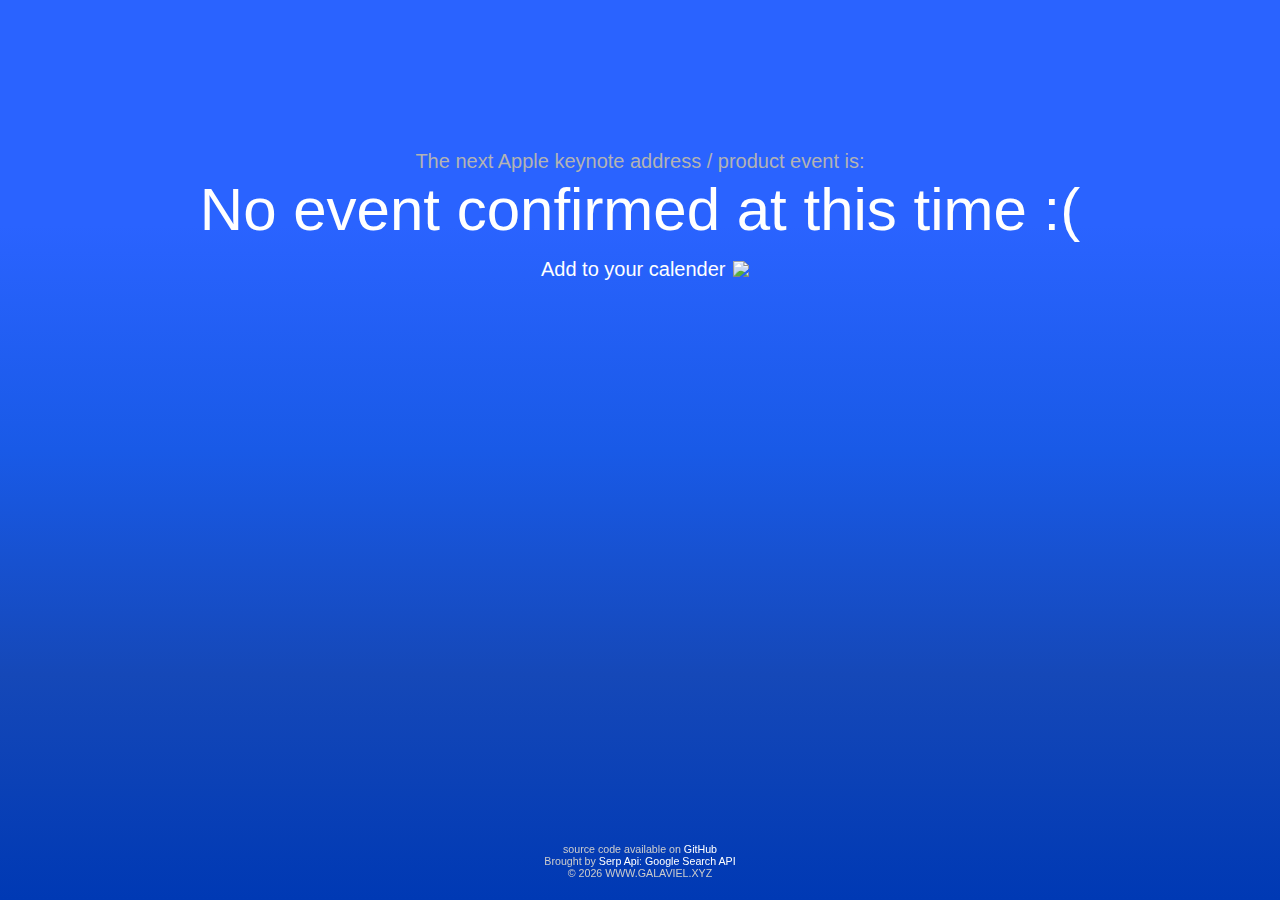
==== index.html @ 735d6295 "New repository for galaviel.xyz/event" ====
<!DOCTYPE html>
<html lang="en">
<head>
  <meta name="description" content="Discover when Apple&#39;s next keynote / product event is happening!">
  <meta name="keywords" content="apple, event, keynote, next, address">
  <title>When is the next Apple keynote?</title>

  <link rel="shortcut icon" href="favicon.ico" type="image/x-icon">
  <link rel="apple-touch-icon" href="images/keynote_icon57x57.png">
  <link rel="apple-touch-icon" sizes="76x76" href="images/keynote_icon76x76.png">
  <link rel="apple-touch-icon" sizes="120x120" href="images/keynote_icon120x120.png">
  <link rel="apple-touch-icon" sizes="176x175" href="images/keynote_icon176x176.png">
  <link rel="canonical" href="https://www.galaviel.xyz/countdown" />

  <link rel="stylesheet" href="style/main.css">
</head>
<body class="counteverest">
	<noscript>Please enable JavaScript in your browser and reload this page.</noscript>
	<div class="container">
		<div id="response">
			<h1 id="dark">The next Apple keynote address / product event is:</h1>
		</div>
		<div class="footer">
      <p>source code available on <a href="https://github.com/GalAviel97/countdown.galaviel.xyz">GitHub</a>
      <br>Brought by <a href="https://serpapi.com">Serp Api</a>: <a href="https://serpapi.com">Google Search API</a><br>
      &copy; <script>document.write(new Date().getFullYear())</script> WWW.GALAVIEL.XYZ</p>
		</div>
	</div>
 
  <a href="https://www.apple.com/v/apple-events/home/p/built/assets/event.ics" class="download_calender" download>Add to your calender</a>
	<script src="https://code.jquery.com/jquery-3.4.1.min.js"></script>
	<script src="js/addNewEvent.js"></script>
	<script src="js/main.js"></script>

  <img src="https://img.icons8.com/ios/20/ffffff/download--v1.png" class="download_calender_icon"/>
<br>
<br>


<iframe class="event" width="800" height="450" src="https://www.youtube.com/embed/JdBYVNuky1M" title="YouTube video player" frameborder="0" allow="accelerometer; autoplay; clipboard-write; encrypted-media; gyroscope; picture-in-picture" allowfullscreen></iframe>
</body>

<style>

  .event {
    margin-top: 10;
    padding: auto;
  }

  .bimg {
    pointer-events: none;
    border-radius: 25px;
}

.download_calender{
  margin-left: 10px;
  vertical-align: top;
  line-height: normal;
}

.download_calender_icon {
  pointer-events: none;
  padding-left: .1em;
  top: 0;
}
</style>
</html>
---- style/main.css ----
@font-face {
  font-family: 'Myriad Set Pro';
  font-style: normal;
  font-weight: 100;
  src: url('fonts/MyriadSetPro-Thin.woff') format('woff'), url('fonts/MyriadSetPro-Thin.ttf') format('truetype');
}

html,
body,
button,
input,
select,
textarea {
  color: #FFF;
}

html,
body {
  width: 100%;
  height: 100%;
}

html {
  display: table;
}

body {
  font-family: 'OpenSansHebrew-Bold', 'OpenSansHebrew-BoldItalic', 'OpenSansHebrew-ExtraBold', 'OpenSansHebrew-ExtraBoldItalic', 'OpenSansHebrew-Regular', 'Arial';
  font-weight: 100;
  font-size: 15pt;
  line-height: 18pt;
  text-align: center;
  background-color: rgb(0, 102, 255);
  background-image: -webkit-gradient(
          linear,
          left top,
          left bottom,
          color-stop(0.25, #0051ff),
          color-stop(0.5, #0022b8),
  );
  background-image: -o-linear-gradient(bottom, #2a63ff 25%, #195ae7 50%, #1548b8 75%, #0039b4 100%);
  background-image: -moz-linear-gradient(bottom, #2a63ff 25%, #195ae7 50%, #1548b8 75%, #0039b4 100%);
  background-image: -webkit-linear-gradient(bottom, #2a63ff 25%, #195ae7 50%, #1548b8 75%, #0039b4 100%);
  background-image: -ms-linear-gradient(bottom, #2a63ff 25%, #195ae7 50%, #1548b8 75%, #0039b4 100%);
  background-image: linear-gradient(to bottom, #2a63ff 25%, #195ae7 50%, #1548b8 75%, #0039b4 100%);
  display: table-cell;
  vertical-align: middle;
}

h1 {
  font-size: 15pt;
  line-height: 18pt;
  font-weight: 100;
  margin-top: 10px;
  margin-bottom: 0px;
}

#localtime {
  font-size: 45pt;
  line-height: 48pt;
  font-weight: 100;
  margin-bottom: 10px;
}

h2 {
  font-size: 45pt;
  line-height: 48pt;
  font-weight: 100;
  margin-top: 5px;
  margin-bottom: 16px;
}

h3 {
  font-size: 15pt;
  line-height: 18pt;
  font-weight: 100;
  margin-top: 10px;
  margin-bottom: 4px;
}

h4 {
  font-size: 15pt;
  line-height: 18pt;
  font-weight: 100;
  margin-top: 26px;
  margin-bottom: 10px;
}

h5 {
  font-size: 15pt;
  font-weight: 100;
  margin-top: 0px;
  margin-bottom: 10px;
}

#dark {
  color: #B3B3B3;
}

#error_message {
  border-left: 5px solid #bb3;
  border-right: 5px solid #bb3;
  color: #770;
}

a:link, a:visited {
  color: #FFF;
  text-decoration: none;
}

a:hover {
  color: #dbdbdb;
  text-decoration: none;
}

a:active {
  color: #dbdbdb;
  text-decoration: none;
}

.footer {
  position: fixed;
  margin-top: 0px;
  bottom: 0px;
  font-size: 8pt;
  line-height: 9pt;
  text-align: center;
  color: #cccccc;
  width: 100%;
  margin-top: 100px;
  margin-bottom: 10px;
}

.ics {
  margin-left: 10px;
  vertical-align: top;
  width: 25px;
}

img {
  border: 0px;
}

.countdown {
  margin: 0 auto;
  text-align: center;
  margin-top: 30px;
}

.counteverest .ce-days,
.counteverest .ce-hours,
.counteverest .ce-minutes,
.counteverest .ce-seconds {
  font-size: 55pt;
}

.counteverest .col {
  display: inline-block;
}

.counteverest .ce-days-label,
.counteverest .ce-hours-label,
.counteverest .ce-minutes-label,
.counteverest .ce-seconds-label {
  display: block;
  margin-top: 20px;
}

.counteverest .col {
  padding-bottom: 20px;
  margin: 0 5px;
  width: 105px;
  text-align: center;
}
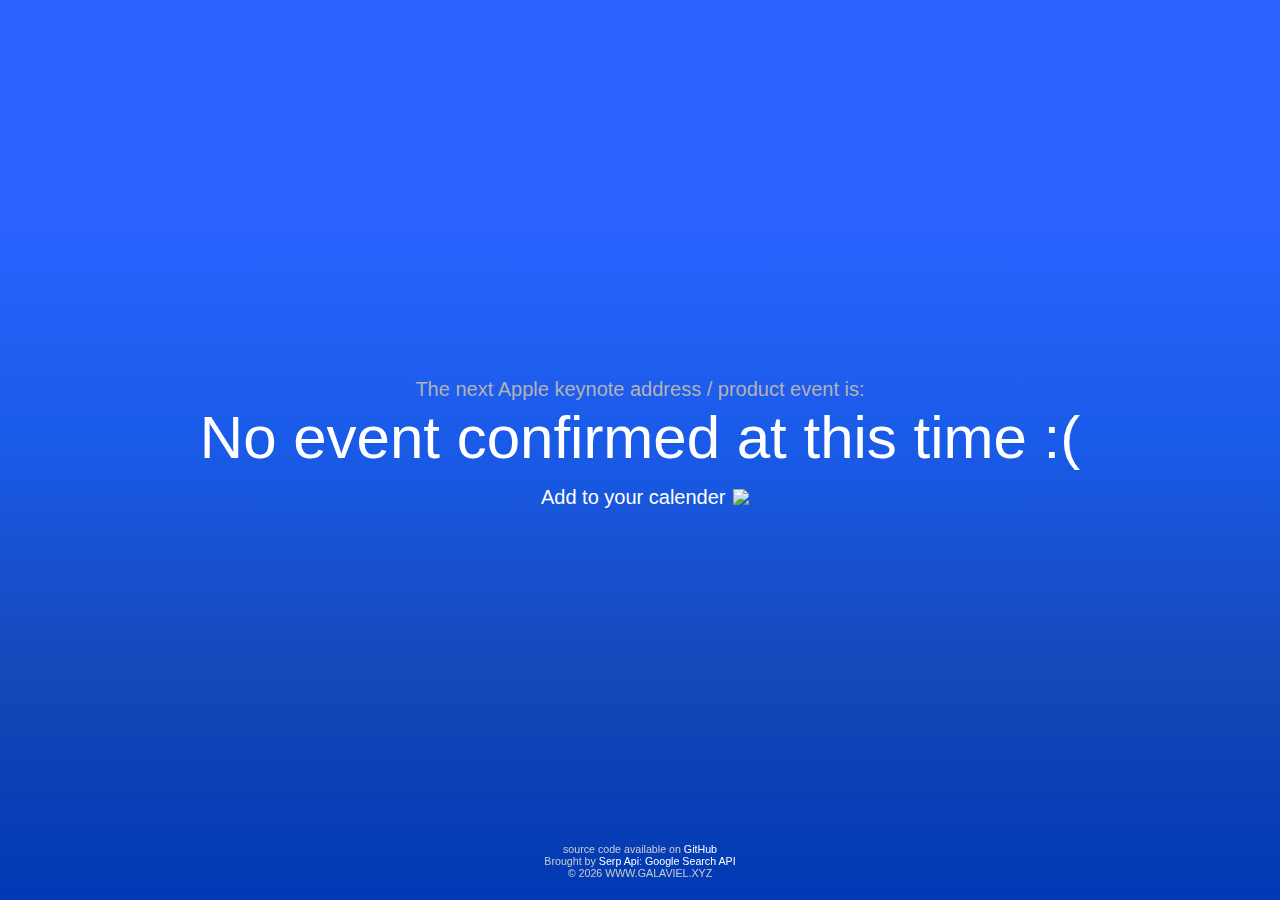
==== commit e1022415: "WWDC21 Update" ====
--- a/index.html
+++ b/index.html
@@ -10,7 +10,7 @@
   <link rel="apple-touch-icon" sizes="76x76" href="images/keynote_icon76x76.png">
   <link rel="apple-touch-icon" sizes="120x120" href="images/keynote_icon120x120.png">
   <link rel="apple-touch-icon" sizes="176x175" href="images/keynote_icon176x176.png">
-  <link rel="canonical" href="https://www.galaviel.xyz/countdown" />
+  <link rel="canonical" href="https://www.galaviel.xyz/event" />
 
   <link rel="stylesheet" href="style/main.css">
 </head>
@@ -27,7 +27,7 @@
 		</div>
 	</div>
  
-  <a href="https://www.apple.com/v/apple-events/home/p/built/assets/event.ics" class="download_calender" download>Add to your calender</a>
+  <a href="http://scripts.galaviel.xyz/g/media/calender/8964c535-3776-4a5a-8f77-0fbe468f6adc/WWDC21.ics" class="download_calender" download>Add to your calender</a>
 	<script src="https://code.jquery.com/jquery-3.4.1.min.js"></script>
 	<script src="js/addNewEvent.js"></script>
 	<script src="js/main.js"></script>
@@ -37,8 +37,19 @@
 <br>
 
 
-<iframe class="event" width="800" height="450" src="https://www.youtube.com/embed/JdBYVNuky1M" title="YouTube video player" frameborder="0" allow="accelerometer; autoplay; clipboard-write; encrypted-media; gyroscope; picture-in-picture" allowfullscreen></iframe>
 </body>
+
+<!-- Global site tag (gtag.js) - Google Analytics -->
+<script async src="https://www.googletagmanager.com/gtag/js?id=UA-173625432-1"></script>
+<script>
+  window.dataLayer = window.dataLayer || [];
+  function gtag(){dataLayer.push(arguments);}
+  gtag('js', new Date());
+
+  gtag('config', 'UA-173625432-1');
+</script>
+
+
 
 <style>
 
